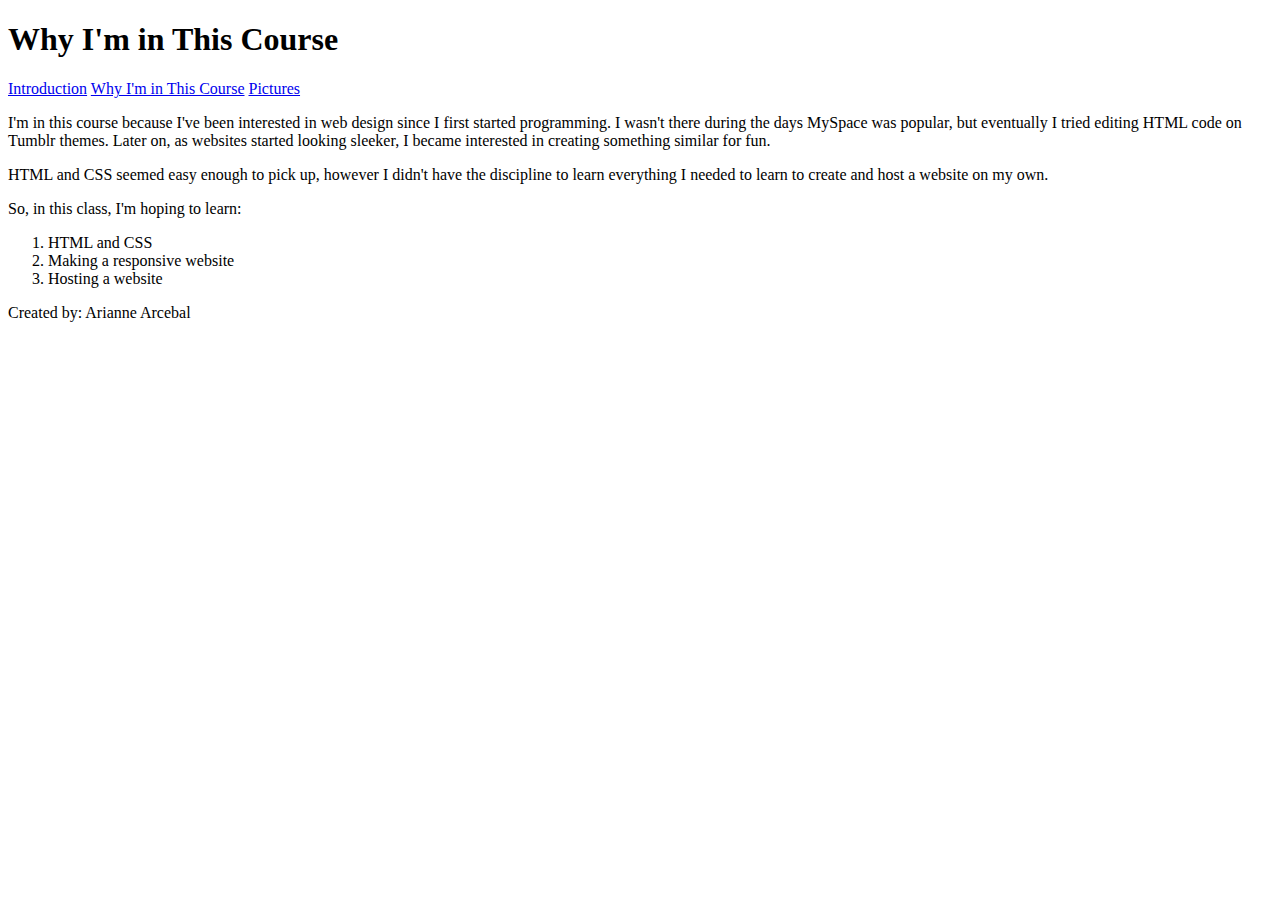
==== about.html @ 1deac49e "initial commit" ====
<!DOCTYPE html>
<html>
    <head>
        <meta charset="utf-8">
        <title>Why I'm in This Course</title>
    </head>
    <body>
        <h1>Why I'm in This Course</h1>

        <nav>
            <a href="index.html">Introduction</a>
            <a href="about.html">Why I'm in This Course</a>
            <a href="pictures.html">Pictures</a>
        </nav>

        <p>I'm in this course because I've been interested in web design since I first started programming. I wasn't there during the days MySpace was popular, but eventually I tried editing HTML code on Tumblr themes. Later on, as websites started looking sleeker, I became interested in creating something similar for fun.</p>
        <p>HTML and CSS seemed easy enough to pick up, however I didn't have the discipline to learn everything I needed to learn to create and host a website on my own.</p>
        <p>So, in this class, I'm hoping to learn:</p>
        <ol>
            <li>HTML and CSS</li>
            <li>Making a responsive website</li>
            <li>Hosting a website</li>
        </ol>

        <footer>
            <p>Created by: Arianne Arcebal</p>
        </footer>

    </body>
</html>
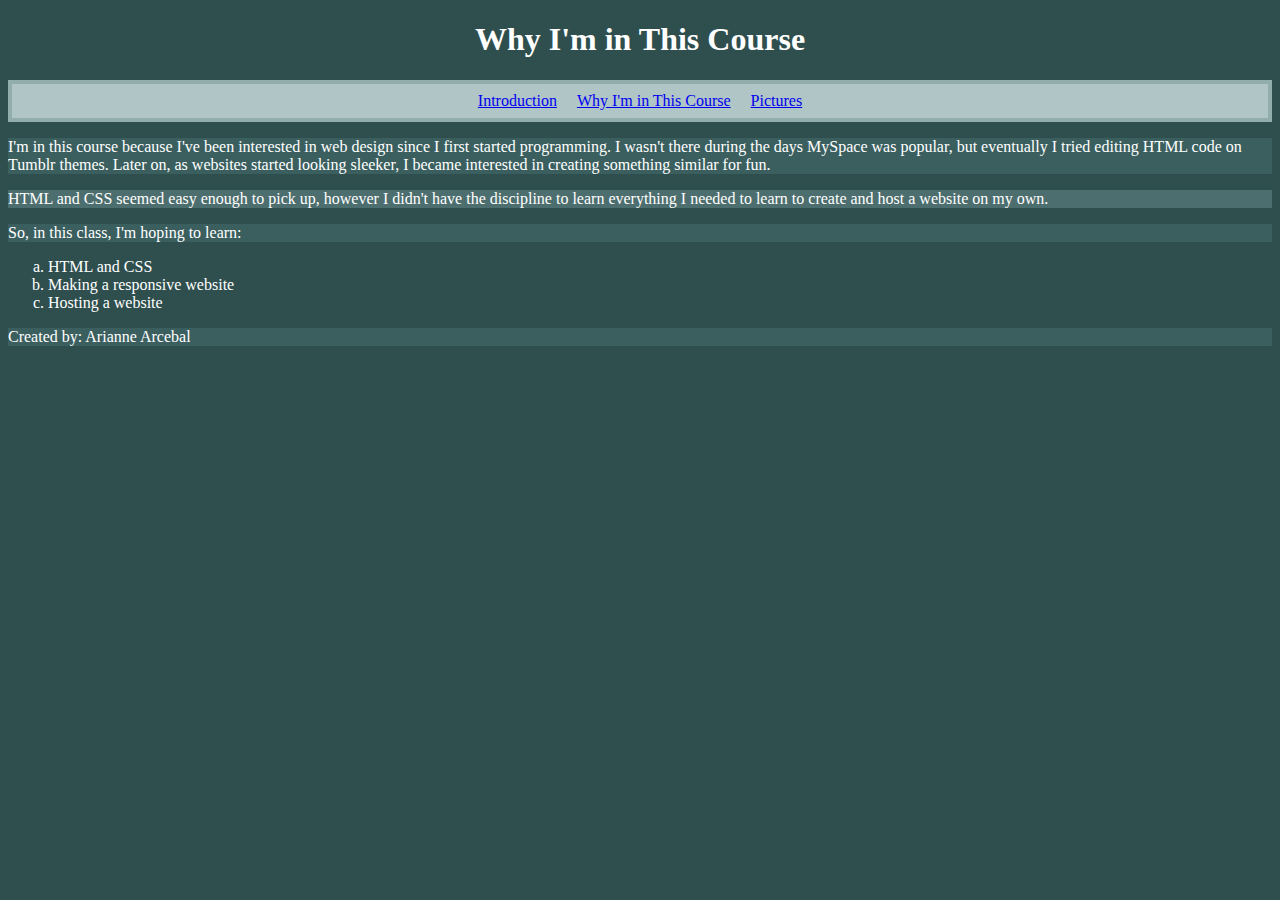
==== commit 3cca318c: "added CSS styling" ====
--- a/about.html
+++ b/about.html
@@ -2,6 +2,7 @@
 <html>
     <head>
         <meta charset="utf-8">
+        <link href="styles/style.css" rel="stylesheet" type="text/css">
         <title>Why I'm in This Course</title>
     </head>
     <body>
--- a/styles/style.css
+++ b/styles/style.css
@@ -0,0 +1,50 @@
+html {
+    background-color: darkslategray;
+    color: white;;
+}
+
+h1 {
+    text-align: center;
+}
+
+nav {
+    text-align: center;
+    background-color: rgb(176, 197, 197);
+    border: 4px solid rgb(145, 173, 173);
+    padding: 0.5em;
+    
+}
+
+a {
+    margin: 0.5em;
+}
+
+a:hover {
+    color: yellow;
+}
+
+p:nth-of-type(odd) {
+    background-color: rgb(59, 95, 95);
+}
+
+p:nth-of-type(even) {
+    background-color: rgb(77, 110, 110);
+}
+
+span {
+    font-family: 'Raleway', sans-serif;
+}
+
+ul li {
+    list-style-type: square;
+}
+
+ol li {
+    list-style-type: lower-alpha;
+}
+
+div {
+    height: 300px;
+    width: 500px;
+    overflow: hidden;
+}